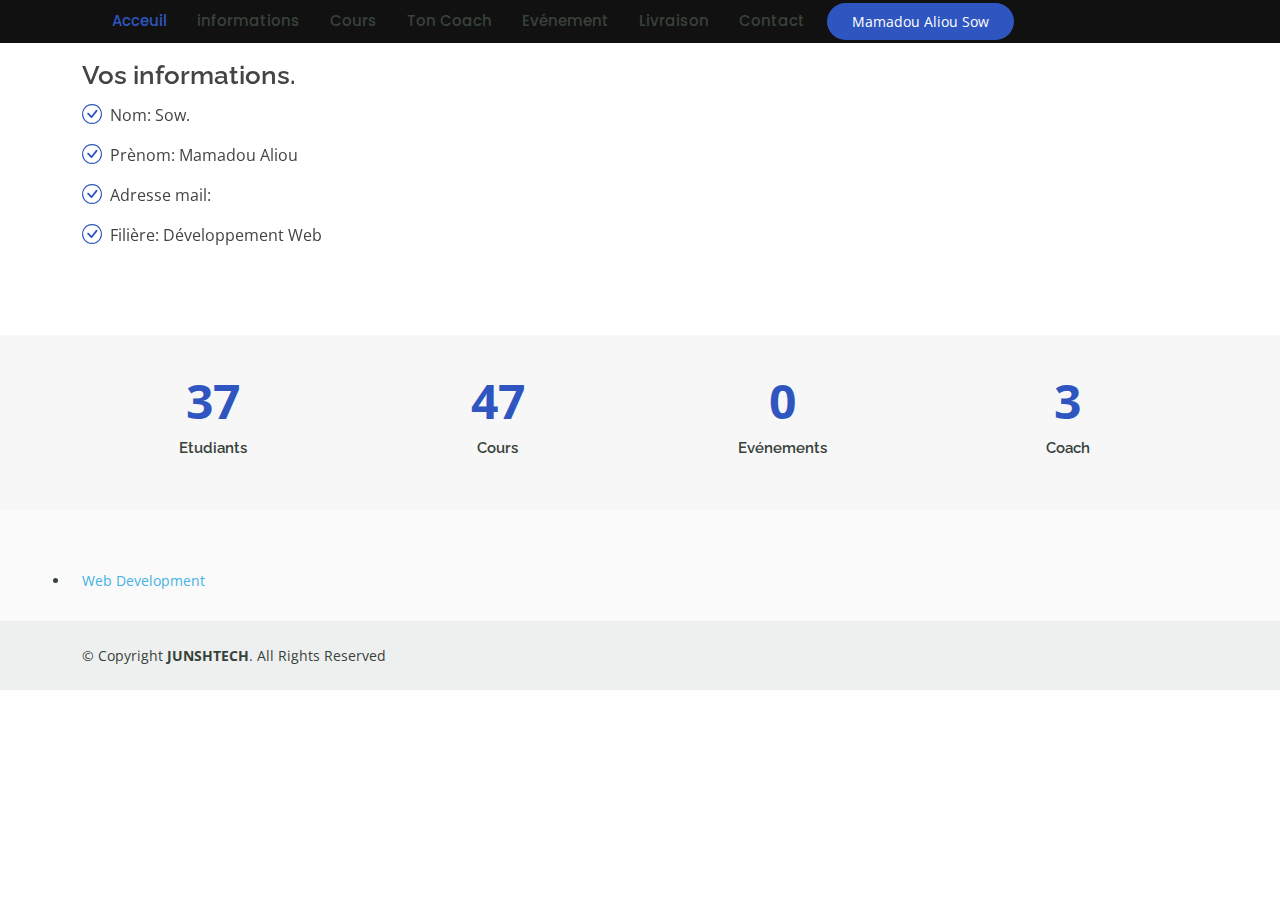
==== about.html @ 2ec9f380 "Initial commit" ====
<!DOCTYPE html>
<html lang="en">

<head>
  <meta charset="utf-8">
  <meta content="width=device-width, initial-scale=1.0" name="viewport">

  <title>Informations</title>
  <meta content="" name="description">
  <meta content="" name="keywords">

  <!-- Favicons -->
  <link href="assets/img/JunshTech Logo.png" rel="icon">

  <!-- Google Fonts -->
  <link href="https://fonts.googleapis.com/css?family=Open+Sans:300,300i,400,400i,600,600i,700,700i|Raleway:300,300i,400,400i,500,500i,600,600i,700,700i|Poppins:300,300i,400,400i,500,500i,600,600i,700,700i" rel="stylesheet">

  <!-- Vendor CSS Files -->
  <link href="assets/vendor/animate.css/animate.min.css" rel="stylesheet">
  <link href="assets/vendor/aos/aos.css" rel="stylesheet">
  <link href="assets/vendor/bootstrap/css/bootstrap.min.css" rel="stylesheet">
  <link href="assets/vendor/bootstrap-icons/bootstrap-icons.css" rel="stylesheet">
  <link href="assets/vendor/boxicons/css/boxicons.min.css" rel="stylesheet">
  <link href="assets/vendor/remixicon/remixicon.css" rel="stylesheet">
  <link href="assets/vendor/swiper/swiper-bundle.min.css" rel="stylesheet">

  <!-- Template Main CSS File -->
  <link href="assets/css/style.css" rel="stylesheet">

  </head>

<body>

  <!-- ======= Header ======= -->
  <header id="header" class="fixed-top ">
    <div class="container d-flex align-items-center"> 
        
      <nav id="navbar" class="navbar">
        <ul>
          <li><a class="active" href="index.html">Acceuil</a></li>
          <li><a href="about.html">informations</a></li>
          <li><a href="courses.html">Cours</a></li>
          <li><a href="trainers.html">Ton Coach</a></li>
          <li><a href="events.html">Evénement</a></li>
          <li><a href="livraison.html">Livraison</a></li>
          <li><a href="contact.html">Contact</a></li>
        </ul>
        <i class="bi bi-list mobile-nav-toggle"></i>
      </nav><!-- .navbar -->

      <a href="about.html" class="get-started-btn">Mamadou Aliou Sow</a>

    </div>
  </header><!-- End Header -->

  <main id="main">
    

    <!-- ======= About Section ======= -->
    <section id="about" class="about">
      <div class="container" data-aos="fade-up">

        <div class="row">
          <div class="col-lg-6 order-1 order-lg-2" data-aos="fade-left" data-aos-delay="100">
            
          </div>
          <div class="col-lg-6 pt-4 pt-lg-0 order-2 order-lg-1 content">
            <h3>Vos informations.</h3>
            
            <ul>
              <li><i class="bi bi-check-circle"></i> Nom: Sow.</li>
              <li><i class="bi bi-check-circle"></i> Prènom: Mamadou Aliou</li>
              <li><i class="bi bi-check-circle"></i> Adresse mail:</li>
              <li><i class="bi bi-check-circle"></i> Filière: Développement Web</li>
            </ul>

          </div>
        </div>

      </div>
    </section><!-- End About Section -->

    <!-- ======= Counts Section ======= -->
    <section id="counts" class="counts section-bg">
      <div class="container">

        <div class="row counters">

          <div class="col-lg-3 col-6 text-center">
            <span data-purecounter-start="0" data-purecounter-end="50" data-purecounter-duration="1" class="purecounter"></span>
            <p>Etudiants</p>
          </div>

          <div class="col-lg-3 col-6 text-center">
            <span data-purecounter-start="0" data-purecounter-end="64" data-purecounter-duration="1" class="purecounter"></span>
            <p>Cours</p>
          </div>

          <div class="col-lg-3 col-6 text-center">
            <span data-purecounter-start="0" data-purecounter-end="0" data-purecounter-duration="1" class="purecounter"></span>
            <p>Evénements</p>
          </div>

          <div class="col-lg-3 col-6 text-center">
            <span data-purecounter-start="0" data-purecounter-end="04" data-purecounter-duration="1" class="purecounter"></span>
            <p>Coach</p>
          </div>

        </div>

      </div>
    </section><!-- End Counts Section -->


  </main><!-- End #main -->

  <!-- ======= Footer ======= -->
  <footer id="footer">

    <div class="footer-top">
      <div class="container">
        <div class="row">

              <li></i> <a href="#">Web Development</a></li>
             
            </ul>
          </div>
        </div>
      </div>
    </div>

    <div class="container d-md-flex py-4">

      <div class="me-md-auto text-center text-md-start">
        <div class="copyright">
          &copy; Copyright <strong><span>JUNSHTECH</span></strong>. All Rights Reserved
        </div>
       
      </div>
      
    </div>
  </footer>
  <!-- End Footer -->

  <div id="preloader"></div>
  <a href="#" class="back-to-top d-flex align-items-center justify-content-center"><i class="bi bi-arrow-up-short"></i></a>

  <!-- Vendor JS Files -->
  <script src="assets/vendor/purecounter/purecounter.js"></script>
  <script src="assets/vendor/aos/aos.js"></script>
  <script src="assets/vendor/bootstrap/js/bootstrap.bundle.min.js"></script>
  <script src="assets/vendor/swiper/swiper-bundle.min.js"></script>
  <script src="assets/vendor/php-email-form/validate.js"></script>

  <!-- Template Main JS File -->
  <script src="assets/js/main.js"></script>

</body>

</html>
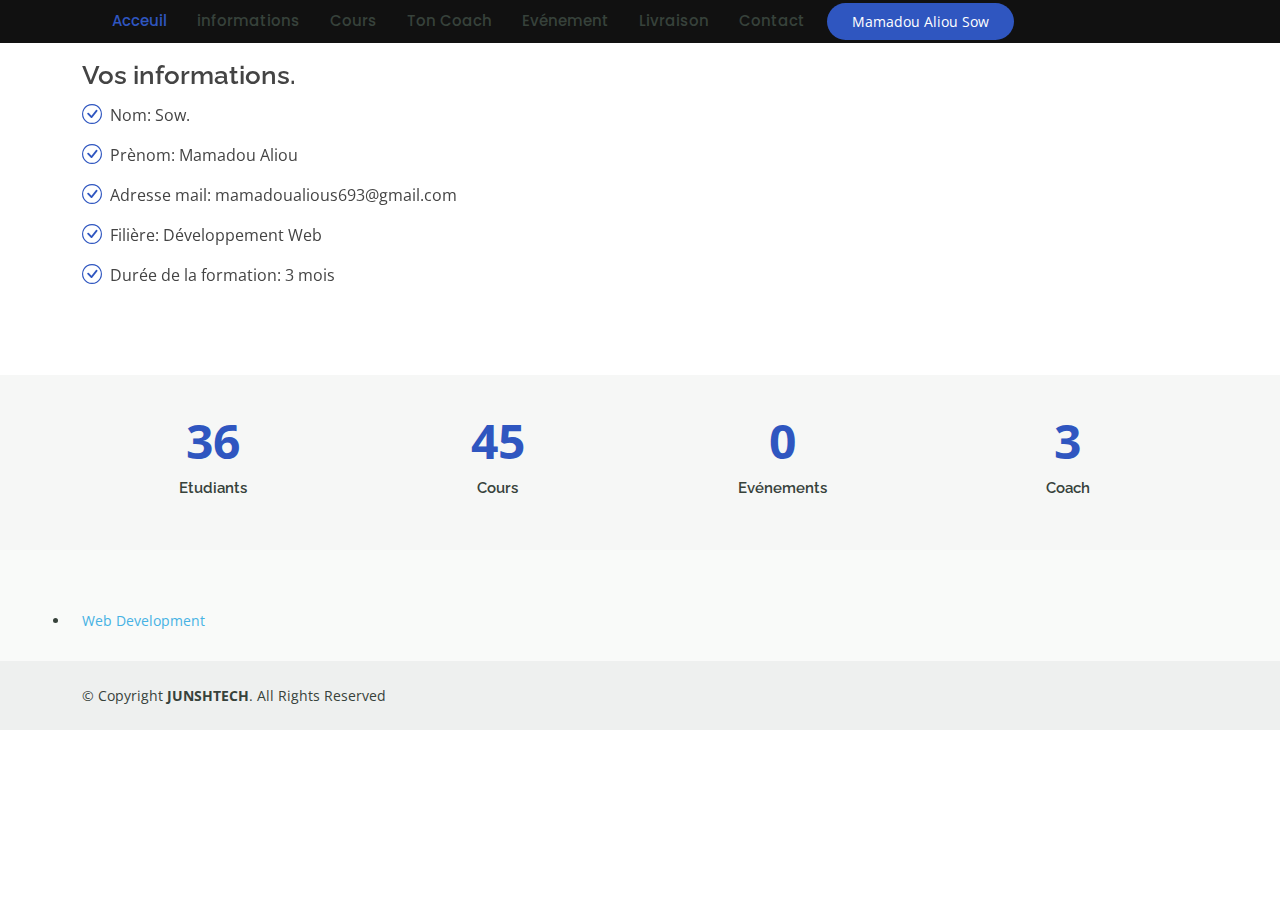
==== commit 42564c50: "Commentaire commit" ====
--- a/about.html
+++ b/about.html
@@ -70,8 +70,9 @@
             <ul>
               <li><i class="bi bi-check-circle"></i> Nom: Sow.</li>
               <li><i class="bi bi-check-circle"></i> Prènom: Mamadou Aliou</li>
-              <li><i class="bi bi-check-circle"></i> Adresse mail:</li>
+              <li><i class="bi bi-check-circle"></i> Adresse mail: mamadoualious693@gmail.com</li>
               <li><i class="bi bi-check-circle"></i> Filière: Développement Web</li>
+              <li><i class="bi bi-check-circle"></i> Durée de la formation: 3 mois</li>
             </ul>
 
           </div>
